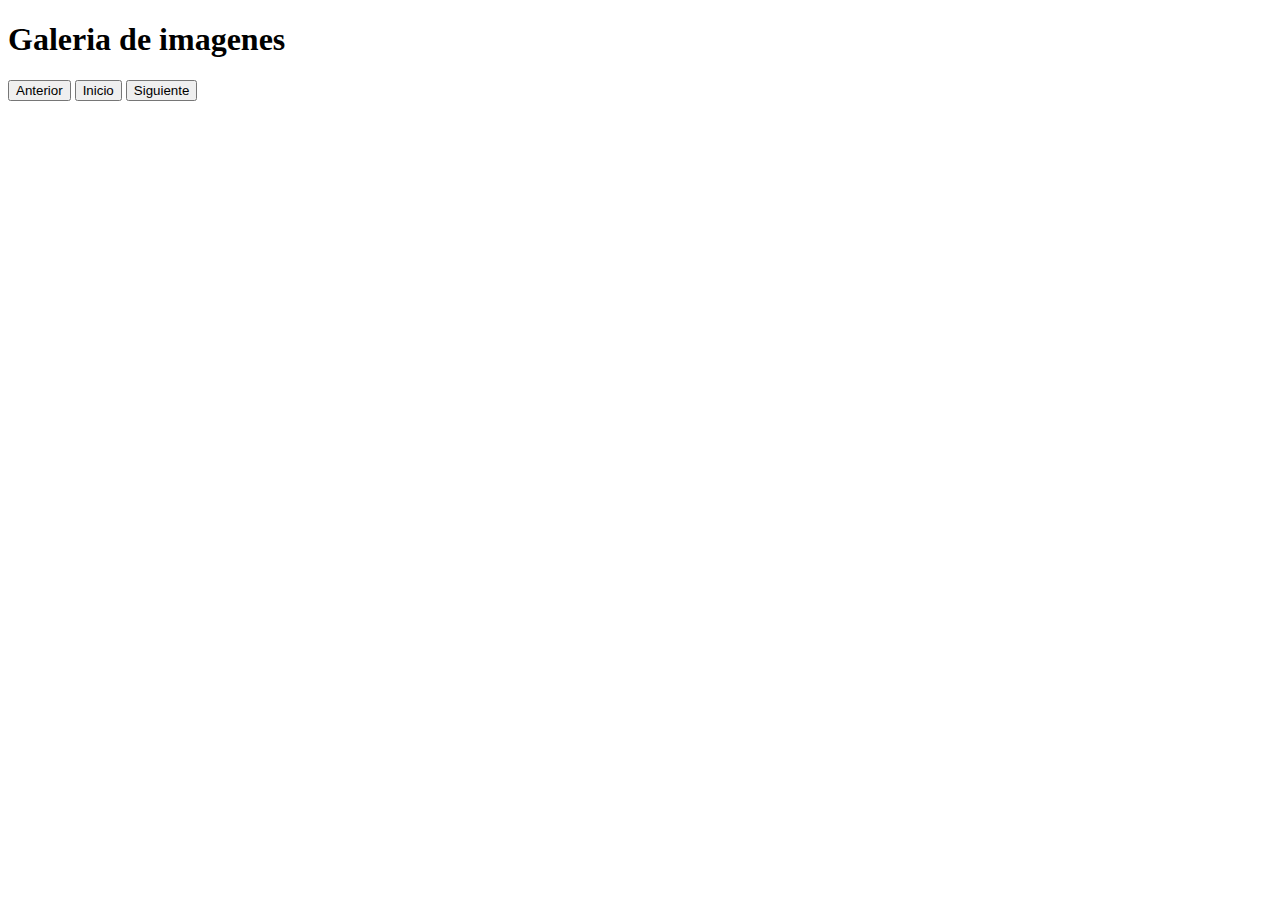
==== Galeria/index.html @ 48ef3bdf "Practica03-Javascript" ====
<!DOCTYPE html>
<html>

<head>
    <script src="validar.js"></script>
    <meta charset="utf-8" />
    <link href="imagen.css" rel="stylesheet" type="text/css"/>
    <title>imagenes</title>
</head>

<body >
    <h1>Galeria de imagenes</h1>
    <div id="imagen" ></div>
    <button class="boton1" id="anterior" onclick="anterior();">Anterior</button>
    <button class="boton2" id="inicio" onclick="inicio();">Inicio</button>
    <button class="boton3" id="siguiente" onclick="siguiente();">Siguiente</button>
</body>

</html>
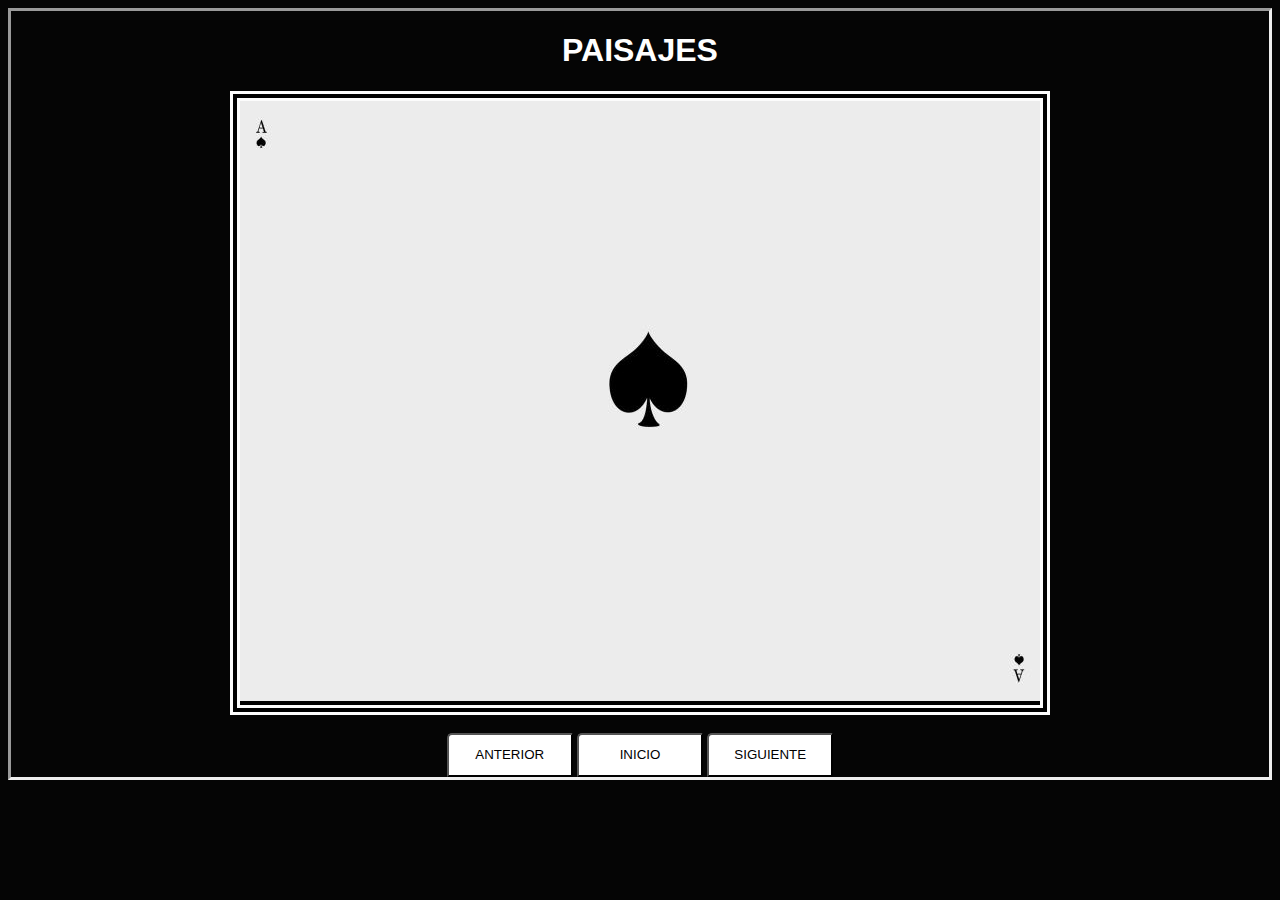
==== commit 6466110e: "Practica03-Javascript" ====
--- a/Galeria/index.html
+++ b/Galeria/index.html
@@ -2,18 +2,23 @@
 <html>
 
 <head>
-    <script src="validar.js"></script>
+    <script src="galeria.js"></script>
     <meta charset="utf-8" />
-    <link href="imagen.css" rel="stylesheet" type="text/css"/>
-    <title>imagenes</title>
+    <link href="estilo.css" rel="stylesheet" type="text/css"/>
+    <title>Galeria</title>
 </head>
 
 <body >
-    <h1>Galeria de imagenes</h1>
-    <div id="imagen" ></div>
-    <button class="boton1" id="anterior" onclick="anterior();">Anterior</button>
-    <button class="boton2" id="inicio" onclick="inicio();">Inicio</button>
-    <button class="boton3" id="siguiente" onclick="siguiente();">Siguiente</button>
+    <h1>PAISAJES</h1>
+    <div id="imagen" >
+        <img src="img/imagen.jpeg"  width="800"; height="600";>
+    </div>
+    <br>
+    <center>
+    <button class="boton1" id="anterior" onclick="anterior();">ANTERIOR</button>
+    <button class="boton2" id="inicio" onclick="inicio();">INICIO</button>
+    <button class="boton3" id="siguiente" onclick="siguiente();">SIGUIENTE</button>
+    </center>
 </body>
 
 </html>--- a/Galeria/estilo.css
+++ b/Galeria/estilo.css
@@ -0,0 +1,60 @@
+body { 
+    background-color: #050505 ;
+    border-style: inset;
+}
+  
+input,select{
+    padding: 4px;
+    width: 240px;
+    max-width: 100%;
+    font-size:1.2em;
+    margin-bottom: 10px;
+}
+  
+label {
+display: inline-block;
+width: 45%;
+}
+  
+body, input {
+    font-family: sans-serif;
+}
+  
+div{
+    width: max-content; height: 100%;
+    border: 10px double rgb(252, 252, 252);
+    margin: 0 auto;
+    background-color:black;   
+}
+    
+.boton1{
+    background-color: white;
+    color: black;
+    border-radius:5px 0 0 0;
+    width: 10%;
+    padding: 1%;
+}
+
+.boton2{
+    background-color: white; 
+    color: black; 
+    border-radius:5px 0 0 0;
+    width: 10%;
+    padding: 1%;
+  }
+
+.boton3{
+    background-color: white; 
+    color: black; 
+    border-radius:5px 0 0 0;
+    width: 10%;
+    padding: 1%;
+}
+  
+h1{
+    text-align: center;
+    color: white;
+
+}
+  
+  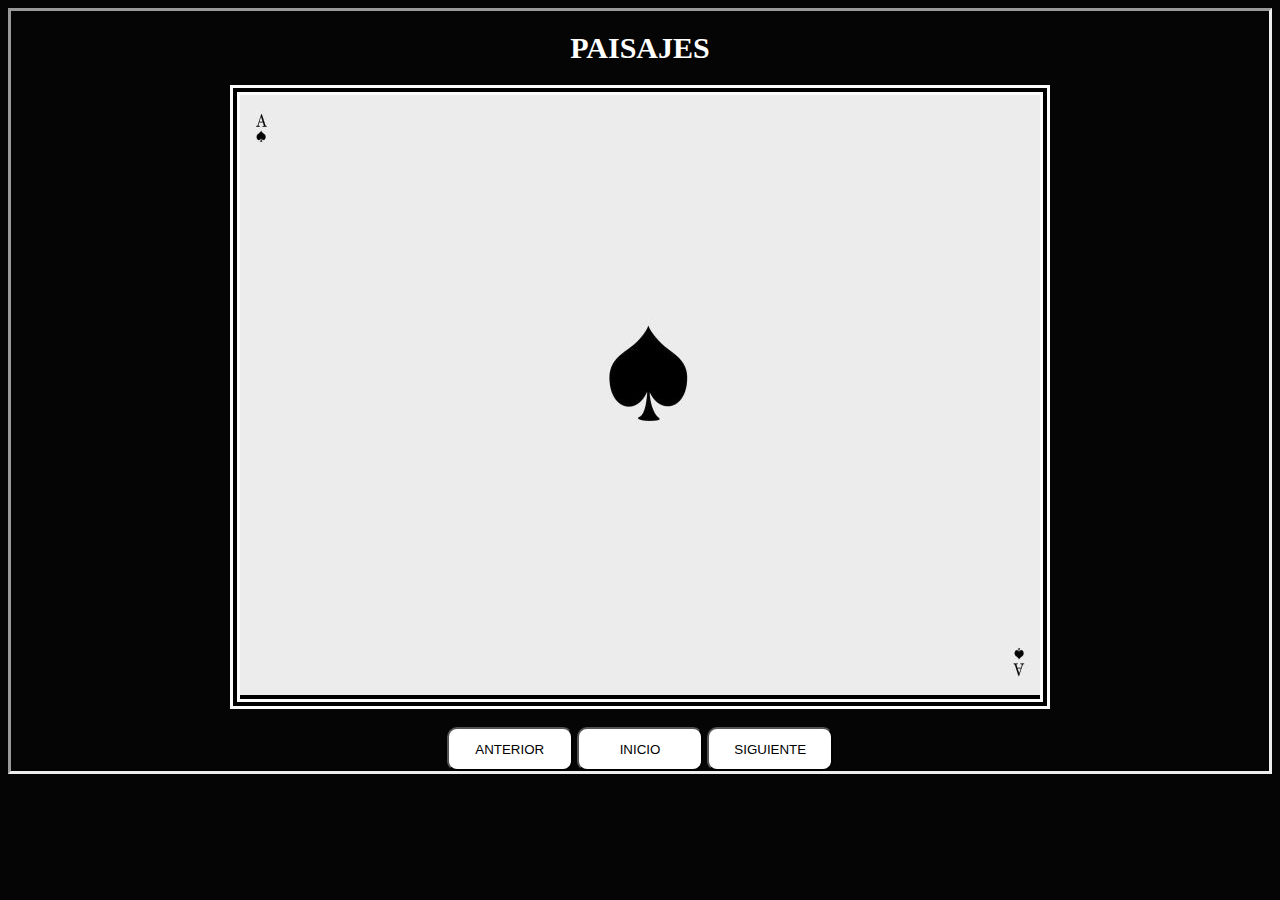
==== commit 13d67802: "Practica03-Javascript" ====
--- a/Galeria/index.html
+++ b/Galeria/index.html
@@ -15,9 +15,9 @@
     </div>
     <br>
     <center>
-    <button class="boton1" id="anterior" onclick="anterior();">ANTERIOR</button>
-    <button class="boton2" id="inicio" onclick="inicio();">INICIO</button>
-    <button class="boton3" id="siguiente" onclick="siguiente();">SIGUIENTE</button>
+        <button class="boton1" id="anterior" onclick="anterior();">ANTERIOR</button>
+        <button class="boton2" id="inicio" onclick="inicio();">INICIO</button>
+        <button class="boton3" id="siguiente" onclick="siguiente();">SIGUIENTE</button>
     </center>
 </body>
 
--- a/Galeria/estilo.css
+++ b/Galeria/estilo.css
@@ -9,11 +9,6 @@
     max-width: 100%;
     font-size:1.2em;
     margin-bottom: 10px;
-}
-  
-label {
-display: inline-block;
-width: 45%;
 }
   
 body, input {
@@ -30,7 +25,7 @@
 .boton1{
     background-color: white;
     color: black;
-    border-radius:5px 0 0 0;
+    border-radius:10px;
     width: 10%;
     padding: 1%;
 }
@@ -38,7 +33,7 @@
 .boton2{
     background-color: white; 
     color: black; 
-    border-radius:5px 0 0 0;
+    border-radius:10px;
     width: 10%;
     padding: 1%;
   }
@@ -46,7 +41,7 @@
 .boton3{
     background-color: white; 
     color: black; 
-    border-radius:5px 0 0 0;
+    border-radius:10px;
     width: 10%;
     padding: 1%;
 }
@@ -54,7 +49,8 @@
 h1{
     text-align: center;
     color: white;
-
+    font-family: cursive;
+    font-size: 30px;
 }
   
   